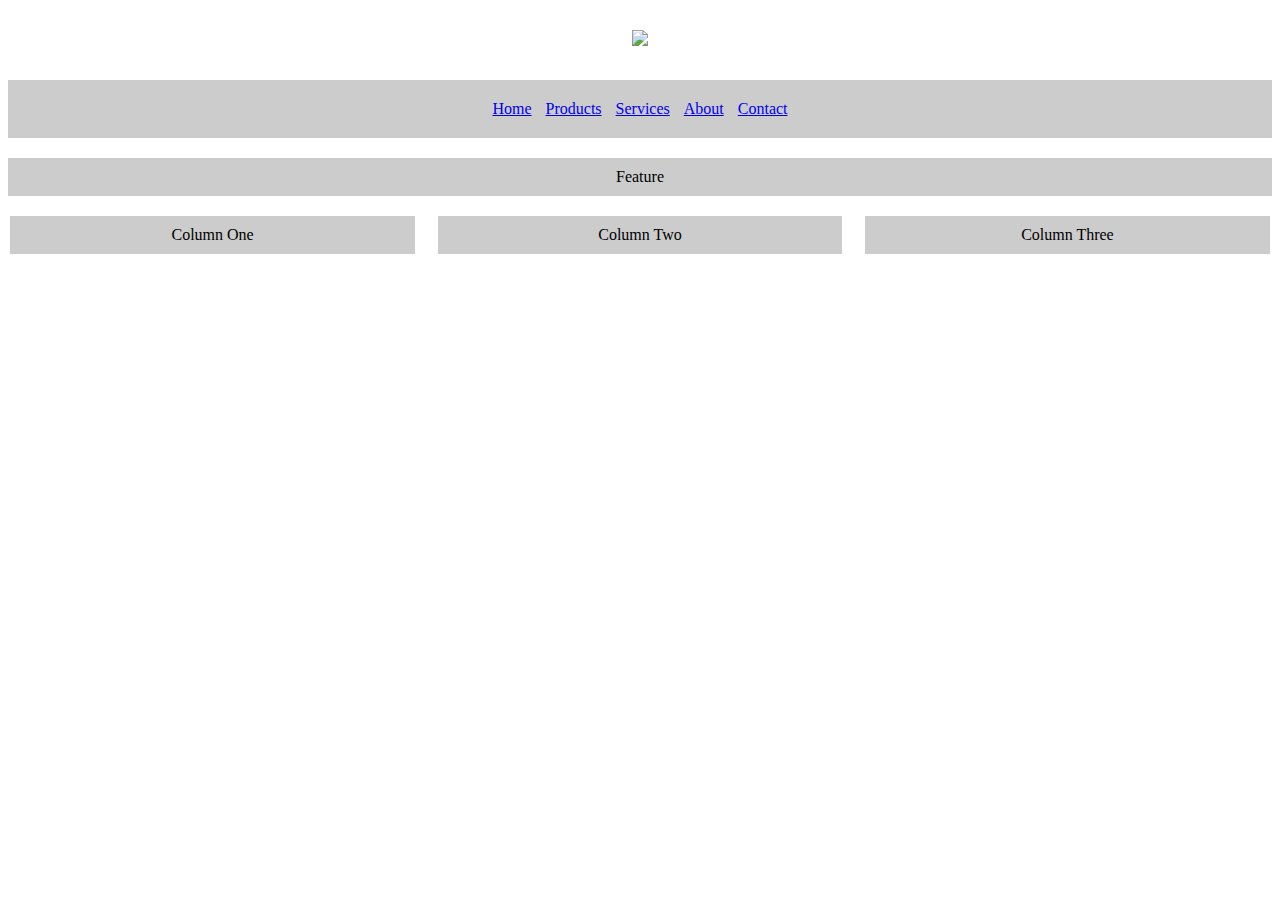
==== intermediate_exercise_template/blank_page_layout.html @ ab732bc7 "three Columns" ====
<!DOCTYPE html>
<html>
<head>

<title>Blank Page Layout</title>

<style>

#logo { background:none;}

div {
	text-align:center;
	margin:20px auto;
	max-width:100%;
	padding:10px 0;
}

.myBg, #threeCol span {	
	background-color: #cccccc;
}

#navi ul {margin:0; padding:0;}

#navi ul li {
	display:inline-block;
	padding: 10px 5px;
}

#threeCol span {
	width:32%;
	display:inline-block;
	padding:10px 0;
	margin:0;
	
}
</style>

</head>

<body>

<div id="logo"><img src="http://via.placeholder.com/350x150" ></div>
<div id="navi" class="myBg">
	<ul>
		<li><a href="#">Home</a></li>
		<li><a href="#">Products</a></li>
		<li><a href="#">Services</a></li>
		<li><a href="#">About</a></li>
		<li><a href="#">Contact</a></li>
	</ul>
</div>
<div id="feature" class="myBg">Feature</div>
<div id="threeCol" style="padding:0;">
	<span>Column One</span>
	<span style="margin:0 1.5%;">Column Two</span>
	<span>Column Three</span>
</div>


</body>
</html>
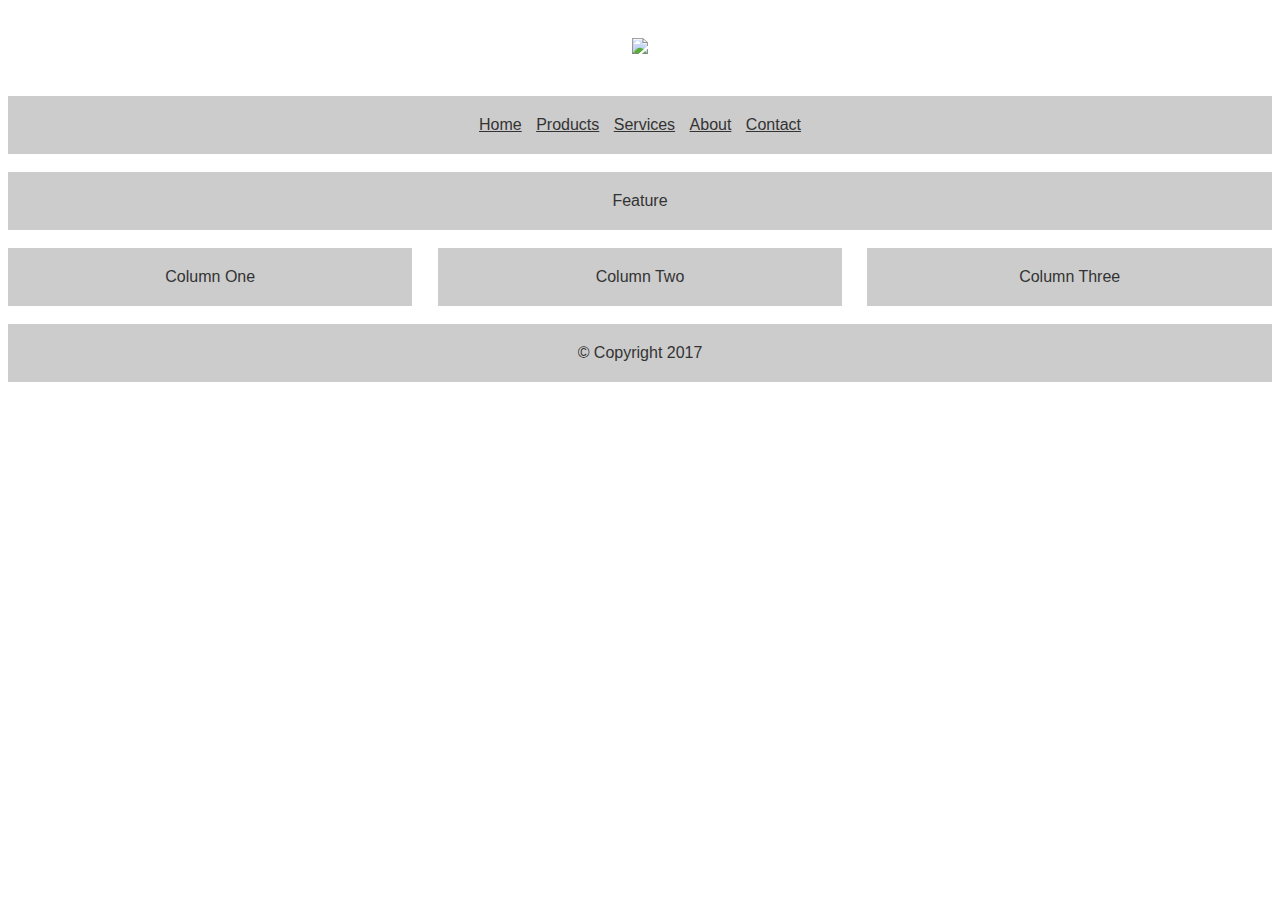
==== commit 5c294513: "blank page layout solved" ====
--- a/intermediate_exercise_template/blank_page_layout.html
+++ b/intermediate_exercise_template/blank_page_layout.html
@@ -6,40 +6,64 @@
 
 <style>
 
-#logo { background:none;}
+body, a {
+	font-family: Arial, sans-serif;
+	color: #333;
+}
+
+#logo {
+	background:none;
+}
 
 div {
 	text-align:center;
-	margin:20px auto;
+	margin:18px auto;
 	max-width:100%;
-	padding:10px 0;
+	padding:20px 0;
 }
 
-.myBg, #threeCol span {	
+.myBg {	
 	background-color: #cccccc;
 }
 
-#navi ul {margin:0; padding:0;}
+#navi ul {
+	margin:0; padding:0;
+}
 
 #navi ul li {
-	display:inline-block;
-	padding: 10px 5px;
+	display: inline-block;
+	padding: 0 5px;
 }
 
-#threeCol span {
-	width:32%;
-	display:inline-block;
-	padding:10px 0;
+#threeCol > div {
+	float: left;
+	width: 32%;
+	/*display:inline-block;*/
+	padding:0;
 	margin:0;
-	
 }
+
+#threeCol div div {
+	background-color: #cccccc;
+	padding: 20px 0;
+	margin: 0;
+}
+
+#copy {
+	clear: both;
+	overflow: auto;
+	padding: 0;
+	margin: 0;
+}
+
 </style>
 
 </head>
 
 <body>
 
-<div id="logo"><img src="http://via.placeholder.com/350x150" ></div>
+<div id="logo"><img src="http://via.placeholder.com/450x100" ></div>
+
 <div id="navi" class="myBg">
 	<ul>
 		<li><a href="#">Home</a></li>
@@ -49,13 +73,18 @@
 		<li><a href="#">Contact</a></li>
 	</ul>
 </div>
+
 <div id="feature" class="myBg">Feature</div>
-<div id="threeCol" style="padding:0;">
-	<span>Column One</span>
-	<span style="margin:0 1.5%;">Column Two</span>
-	<span>Column Three</span>
+
+<div id="threeCol" style="padding: 0; margin: 0;">
+	<div style="padding-right: 2%;"><div>Column One</div></div>
+	<div><div>Column Two</div></div>
+	<div style="padding-left: 2%;"><div>Column Three</div></div>
 </div>
 
+<div id="copy">
+	<div class="myBg">&copy; Copyright 2017</div>
+</div>
 
 </body>
 </html>